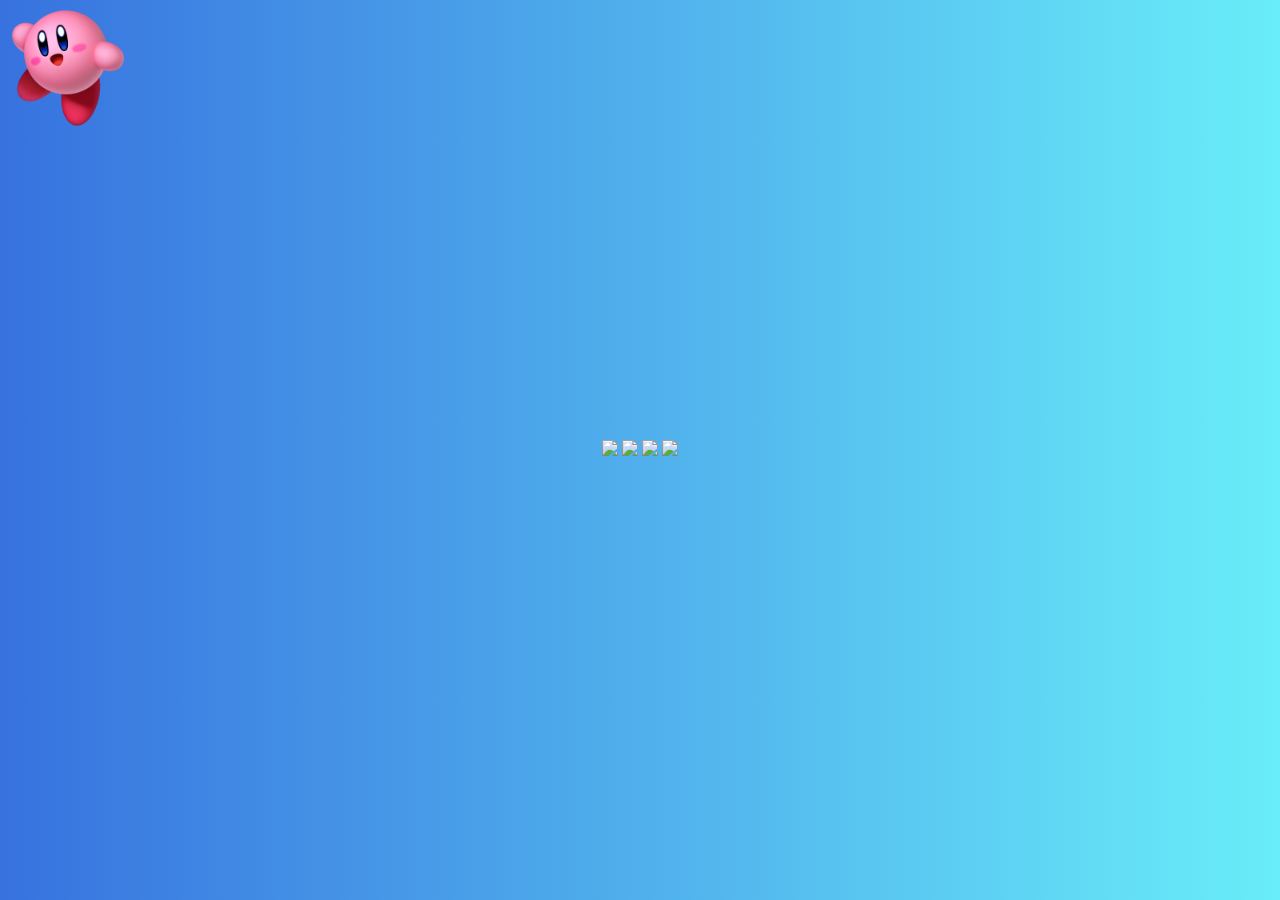
==== index.html @ a203db3a "initial commit" ====
<!DOCTYPE html>
<html lang="en">
    <head>
        <title>Oscar Johnson</title>
        <meta charset="UTF-8">
        <meta name="author" content="Oscar Johnson">
        <link rel="icon" type="image/x-icon" href="images/favicon.jpg">
        <link rel="stylesheet" href="style.css">


    </head>
    <body>
        <a href="https://github.com/OscarJohnsonn">
        <img src="images/logo.png" class="logo">
        </a>
        <div class="repo-cards">
            <a href="https://github.com/oscarjohnsonn/bee-movie"><img src="https://github-link-card.s3.ap-northeast-1.amazonaws.com/oscarjohnsonn/bee-movie.png" width="460px"></a>
            <a href="https://github.com/oscarjohnsonn/portfolio"><img src="https://github-link-card.s3.ap-northeast-1.amazonaws.com/oscarjohnsonn/portfolio.png" width="460px"></a>
            <a href="https://github.com/oscarjohnsonn/twitch-bot"><img src="https://github-link-card.s3.ap-northeast-1.amazonaws.com/oscarjohnsonn/twitch-bot.png" width="460px"></a>
            <a href="https://github.com/oscarjohnsonn/twitch-bot"><img src="https://github-link-card.s3.ap-northeast-1.amazonaws.com/oscarjohnsonn/twitch-bot.png" width="460px"></a>
        </div>
    
    
    </body>


</html>
---- style.css ----
body{
    background-color: red;
    background-image:  linear-gradient(to right, rgb(55, 114, 223) , rgb(105, 237, 249));
}
.repo-cards{
    margin: 0;
    position: absolute;
    top: 50%;
    left: 50%;
    -ms-transform: translate(-50%, -50%);
    transform: translate(-50%, -50%);
}
.logo{
    width: 120px;
    cursor: wait;
}
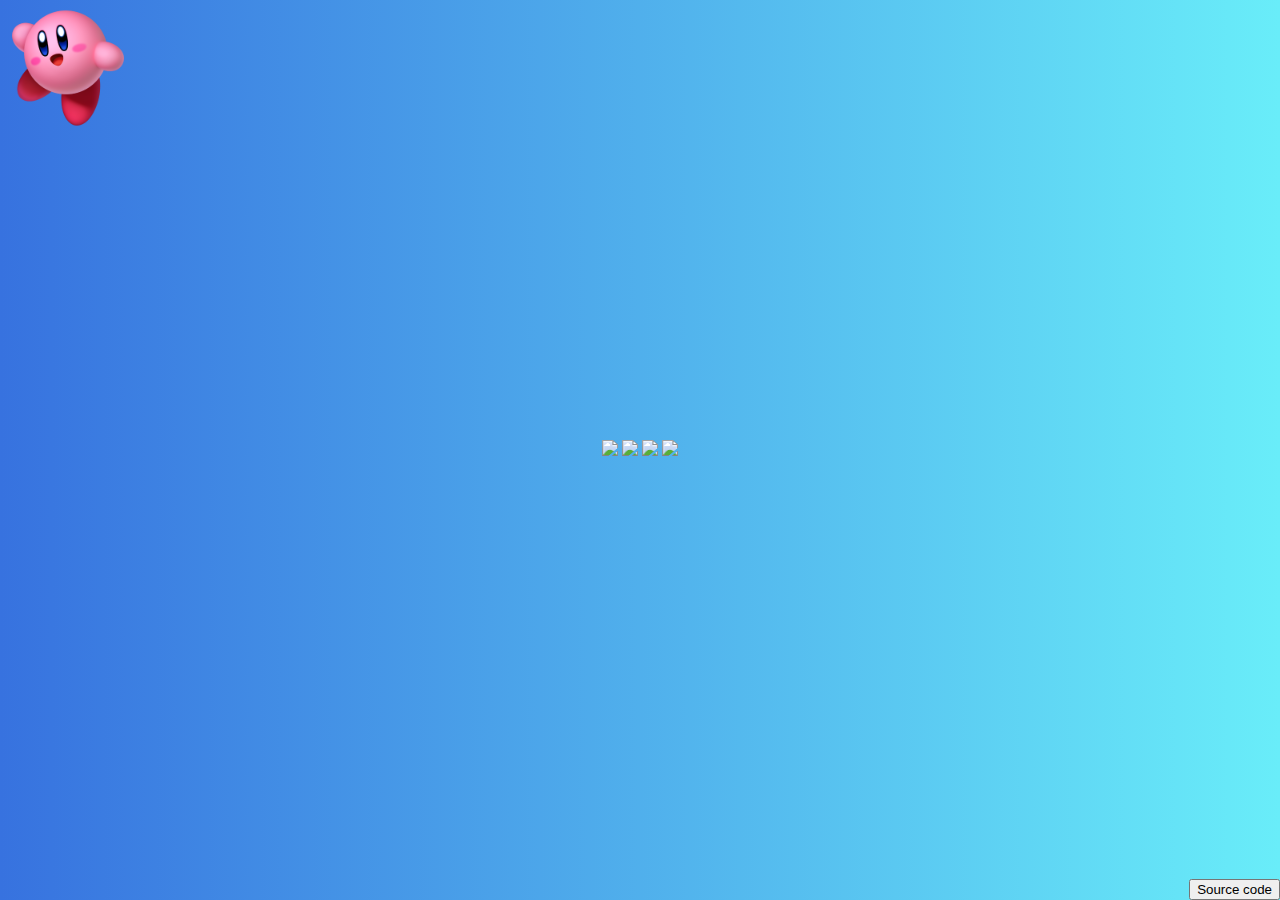
==== commit 51e67a9f: "added source code button" ====
--- a/index.html
+++ b/index.html
@@ -17,7 +17,10 @@
             <a href="https://github.com/oscarjohnsonn/bee-movie"><img src="https://github-link-card.s3.ap-northeast-1.amazonaws.com/oscarjohnsonn/bee-movie.png" width="460px"></a>
             <a href="https://github.com/oscarjohnsonn/portfolio"><img src="https://github-link-card.s3.ap-northeast-1.amazonaws.com/oscarjohnsonn/portfolio.png" width="460px"></a>
             <a href="https://github.com/oscarjohnsonn/twitch-bot"><img src="https://github-link-card.s3.ap-northeast-1.amazonaws.com/oscarjohnsonn/twitch-bot.png" width="460px"></a>
-            <a href="https://github.com/oscarjohnsonn/twitch-bot"><img src="https://github-link-card.s3.ap-northeast-1.amazonaws.com/oscarjohnsonn/twitch-bot.png" width="460px"></a>
+            <a href="https://github.com/OscarJohnsonn/CURSOR-FUN"><img src="https://github-link-card.s3.ap-northeast-1.amazonaws.com/OscarJohnsonn/CURSOR-FUN.png" width="460px"></a>
+        </div>
+        <div class="source">
+            <button onclick="document.location='https://github.com/OscarJohnsonn/portfolio'">Source code</button> 
         </div>
     
     
--- a/style.css
+++ b/style.css
@@ -14,3 +14,7 @@
     width: 120px;
     cursor: wait;
 }
+.source {
+    position: fixed;
+    right: 0px; bottom: 0px;
+}  
